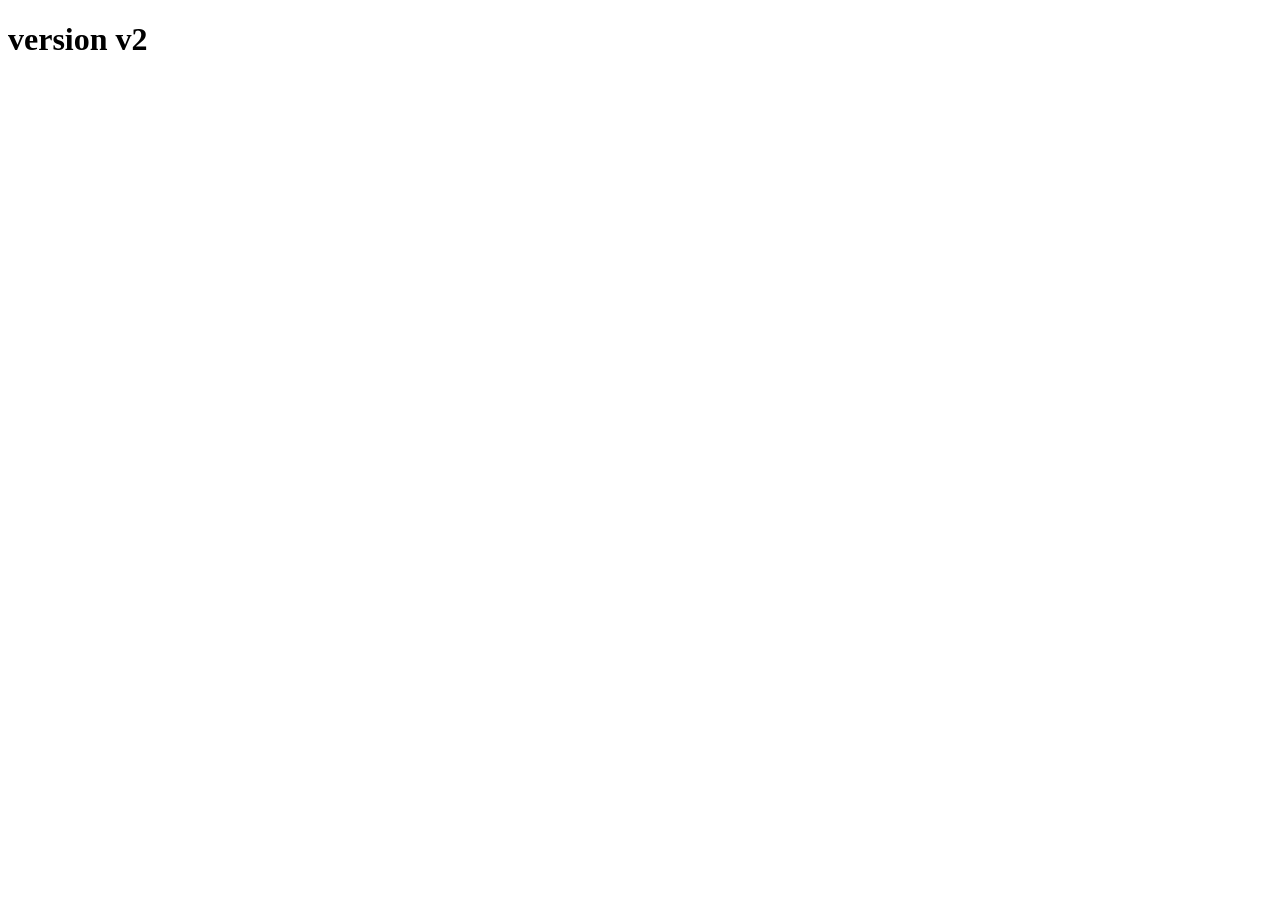
==== index.html @ 1a5d9764 "second version" ====
<!DOCTYPE html>
<html lang="en">
<head>
    <meta charset="UTF-8">
    <meta name="viewport" content="width=device-width, initial-scale=1.0">
    <title>Document</title>
</head>
<body>
    
</body>
<h1>version v2</h1>
</html>
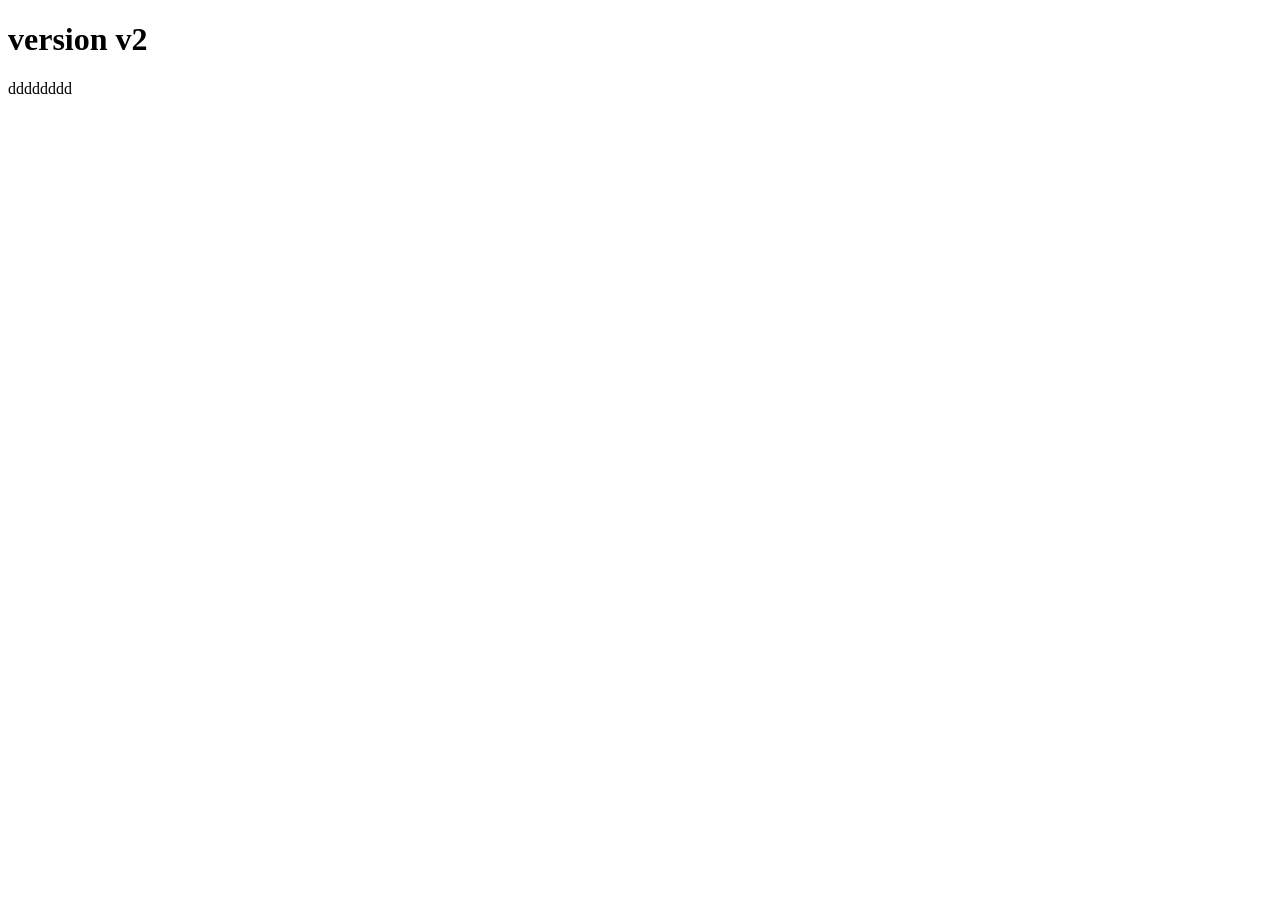
==== commit 9c8ec131: "v4" ====
--- a/index.html
+++ b/index.html
@@ -9,4 +9,5 @@
     
 </body>
 <h1>version v2</h1>
+dddddddd
 </html>
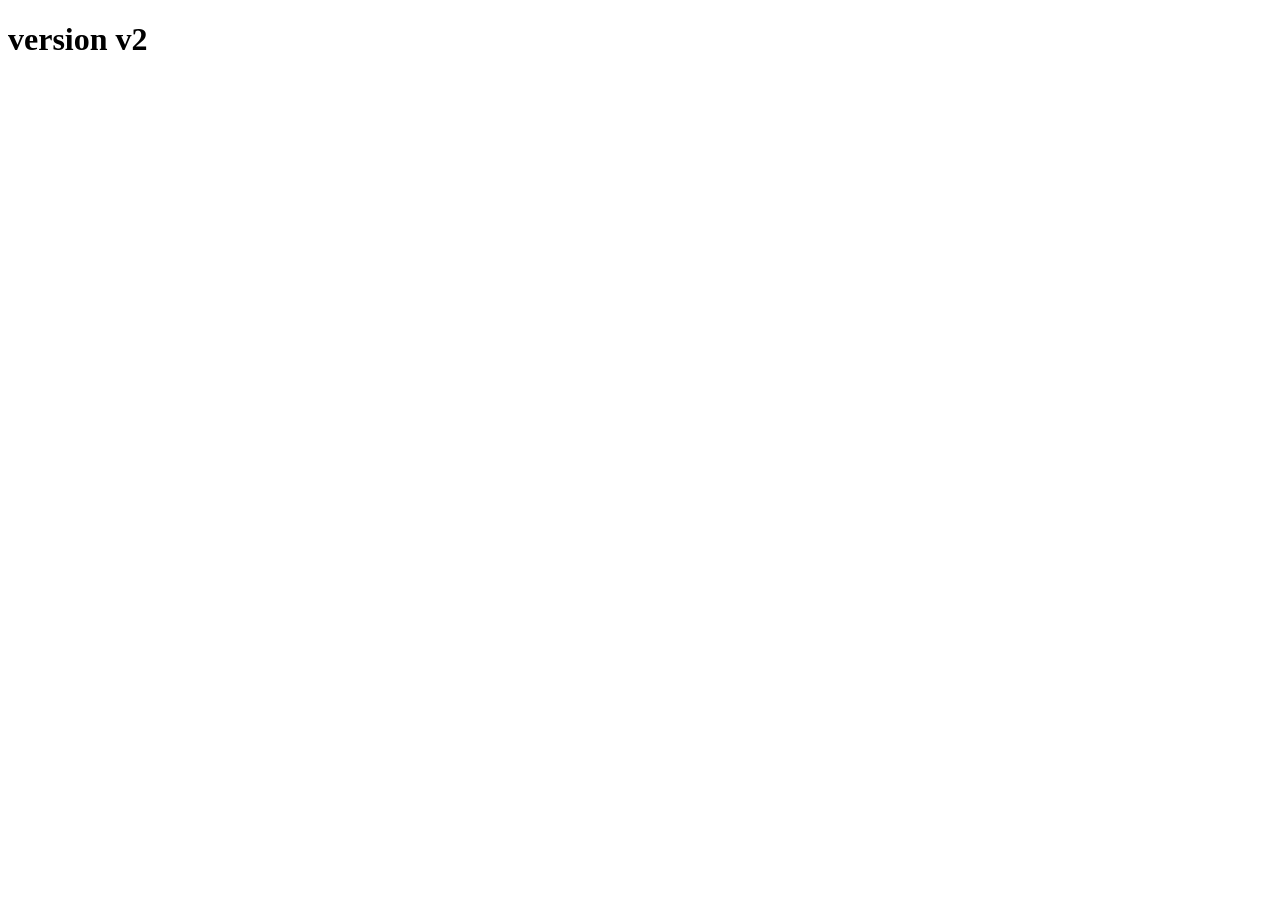
==== commit f1541d86: "final" ====
--- a/index.html
+++ b/index.html
@@ -9,5 +9,4 @@
     
 </body>
 <h1>version v2</h1>
-dddddddd
 </html>
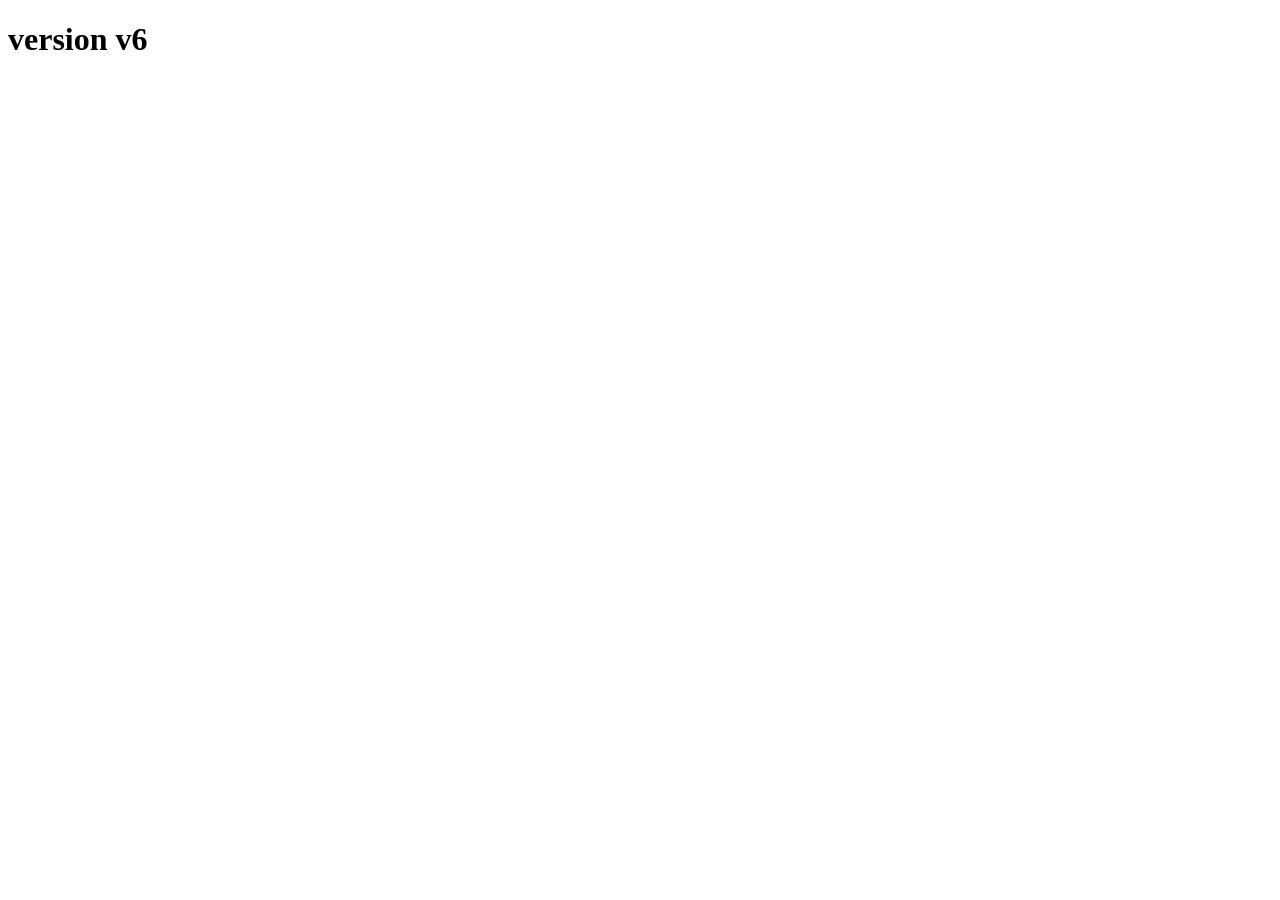
==== commit 6e1177f1: "new" ====
--- a/index.html
+++ b/index.html
@@ -8,5 +8,5 @@
 <body>
     
 </body>
-<h1>version v2</h1>
+<h1>version v6</h1>
 </html>
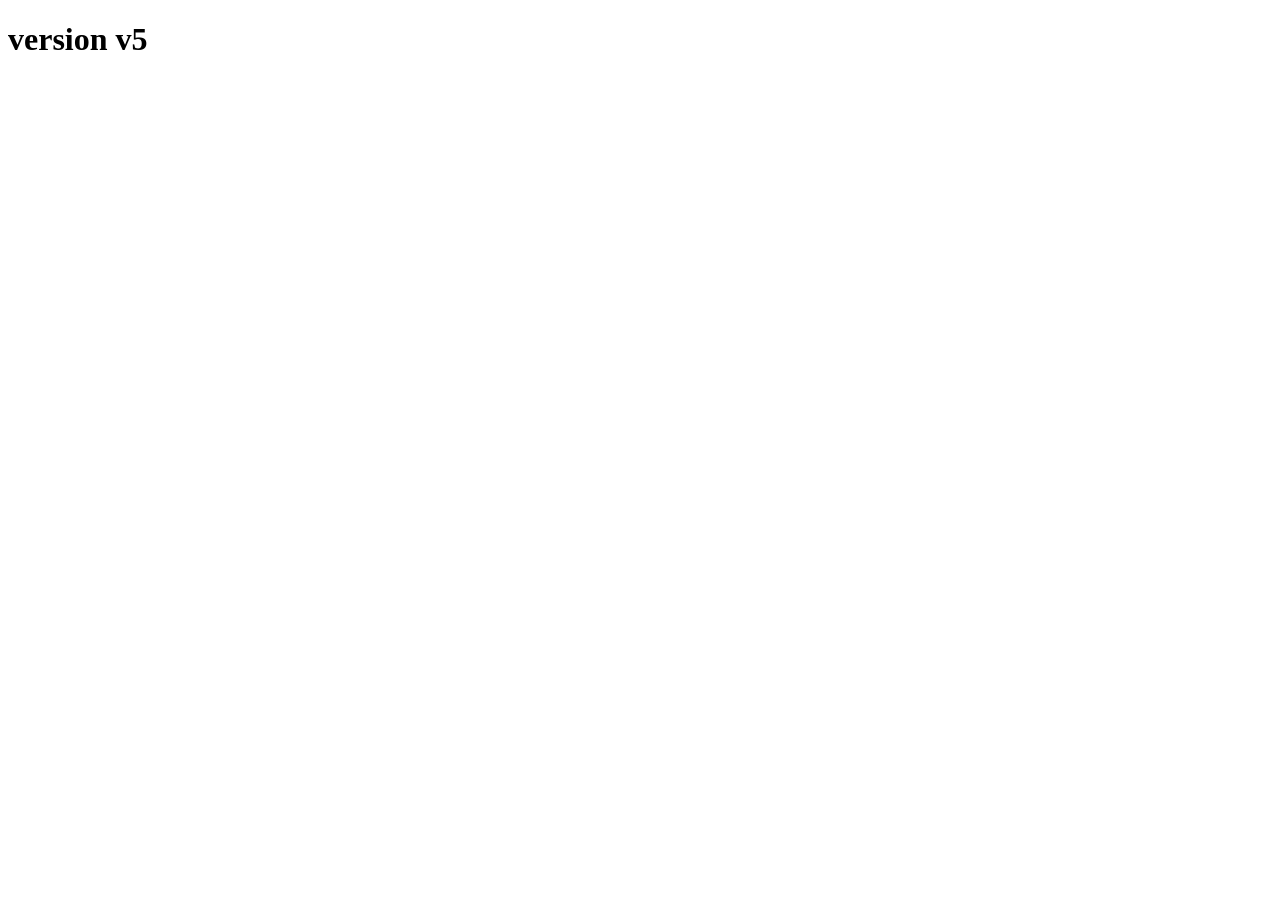
==== commit 19c7b83b: "v5" ====
--- a/index.html
+++ b/index.html
@@ -8,5 +8,5 @@
 <body>
     
 </body>
-<h1>version v6</h1>
+<h1>version v5</h1>
 </html>
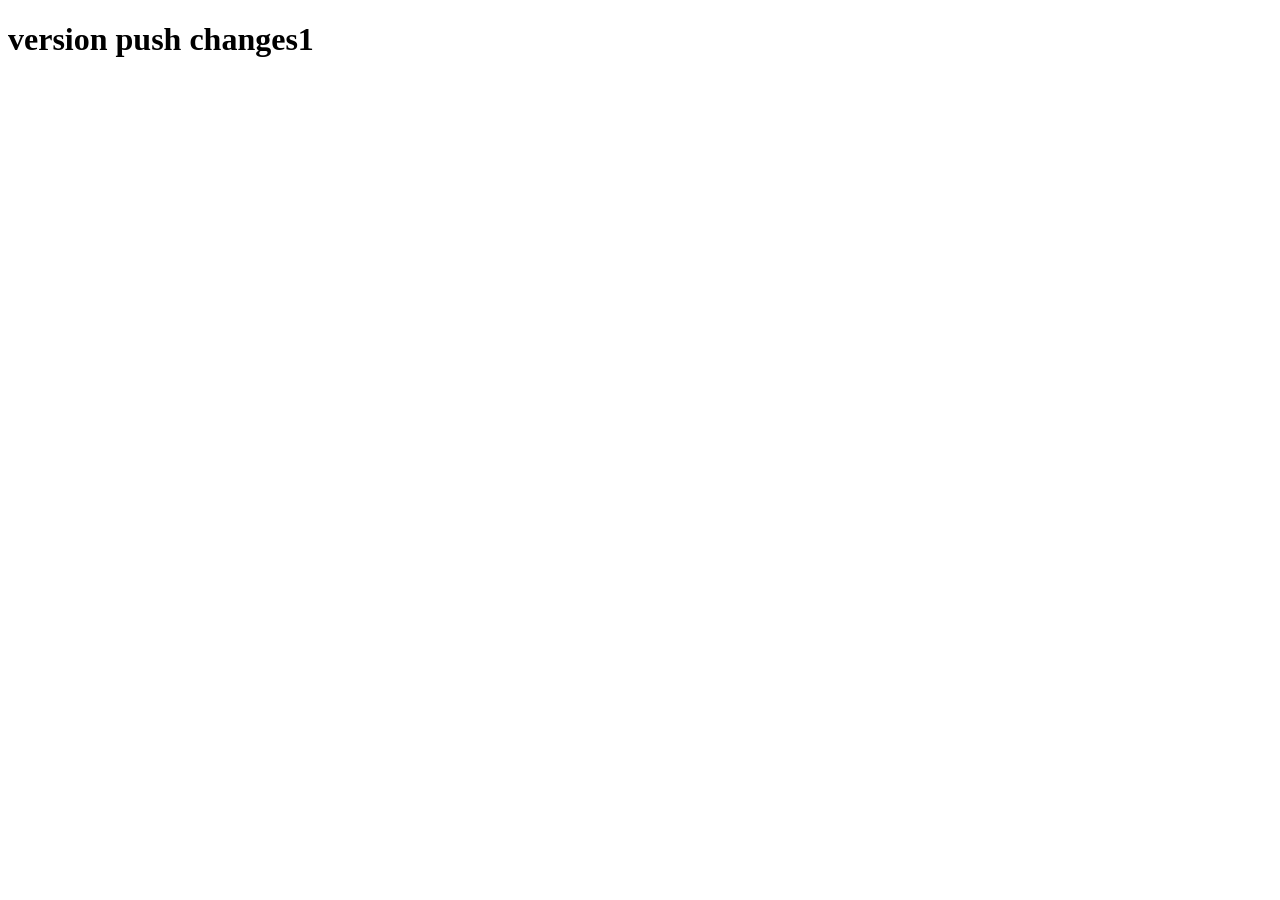
==== commit a8f46db2: "push" ====
--- a/index.html
+++ b/index.html
@@ -8,5 +8,5 @@
 <body>
     
 </body>
-<h1>version v5</h1>
+<h1>version push changes1</h1>
 </html>
